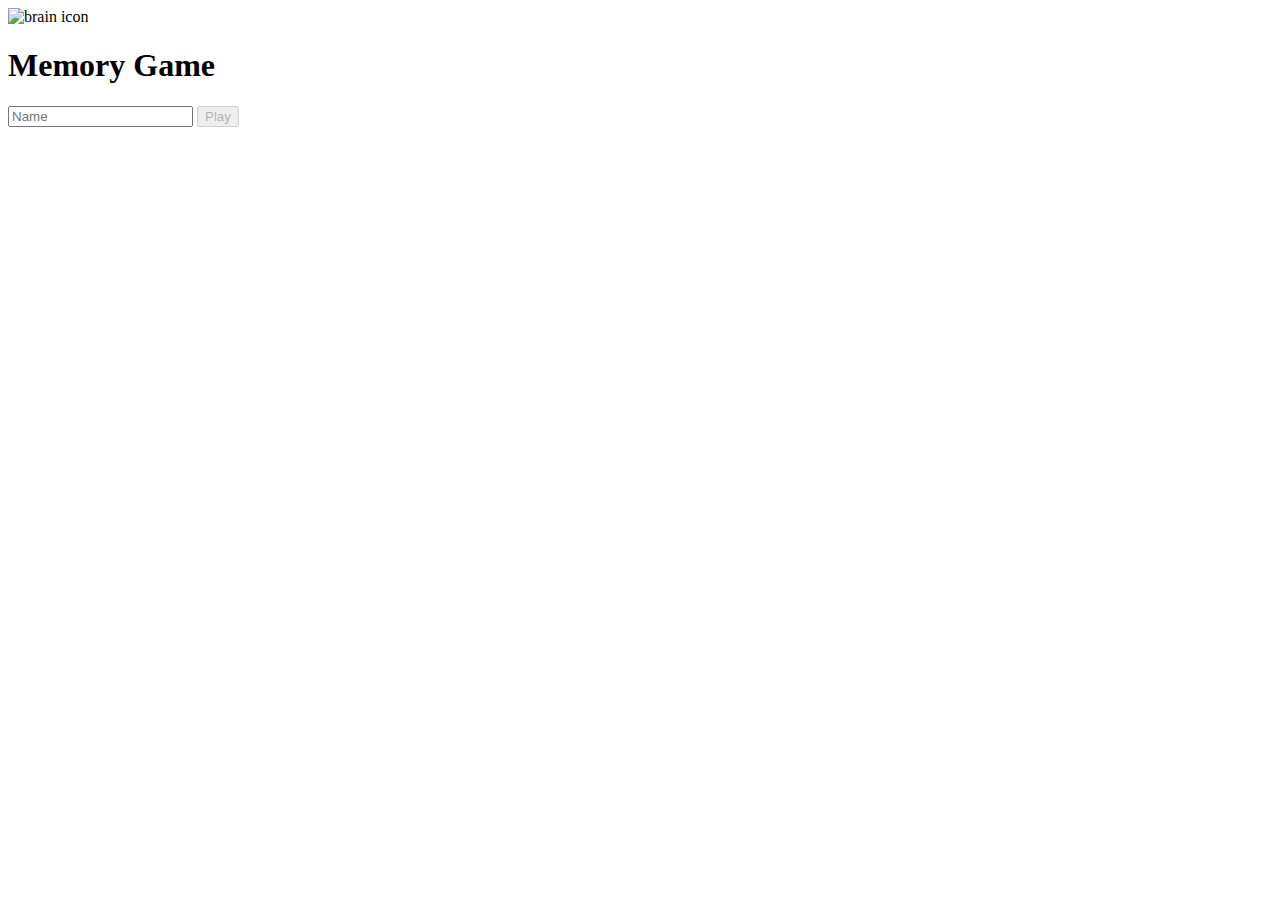
==== index.html @ 6165ec0e "teste" ====
<!DOCTYPE html>
<html lang="en">
<head>
  <meta charset="UTF-8">
  <meta name="viewport" content="width=device-width, initial-scale=1.0">

  <link rel="stylesheet" href="./css/reset.css">
  <link rel="stylesheet" href="./css/login.css">

  <script defer src="./js/login.js"></script>

  <title>Memória | Login</title>
</head>
<body>
  
  <form class="login-form">

    <div class="login__header">
      <img src="./images/brain.png" alt="brain icon">
      <h1>Memory Game</h1>
    </div>

    <input type="text" placeholder="Name" class="login__input">
    <button type="submit" class="login__button" disabled>Play</button>

  </form>

</body>
</html>
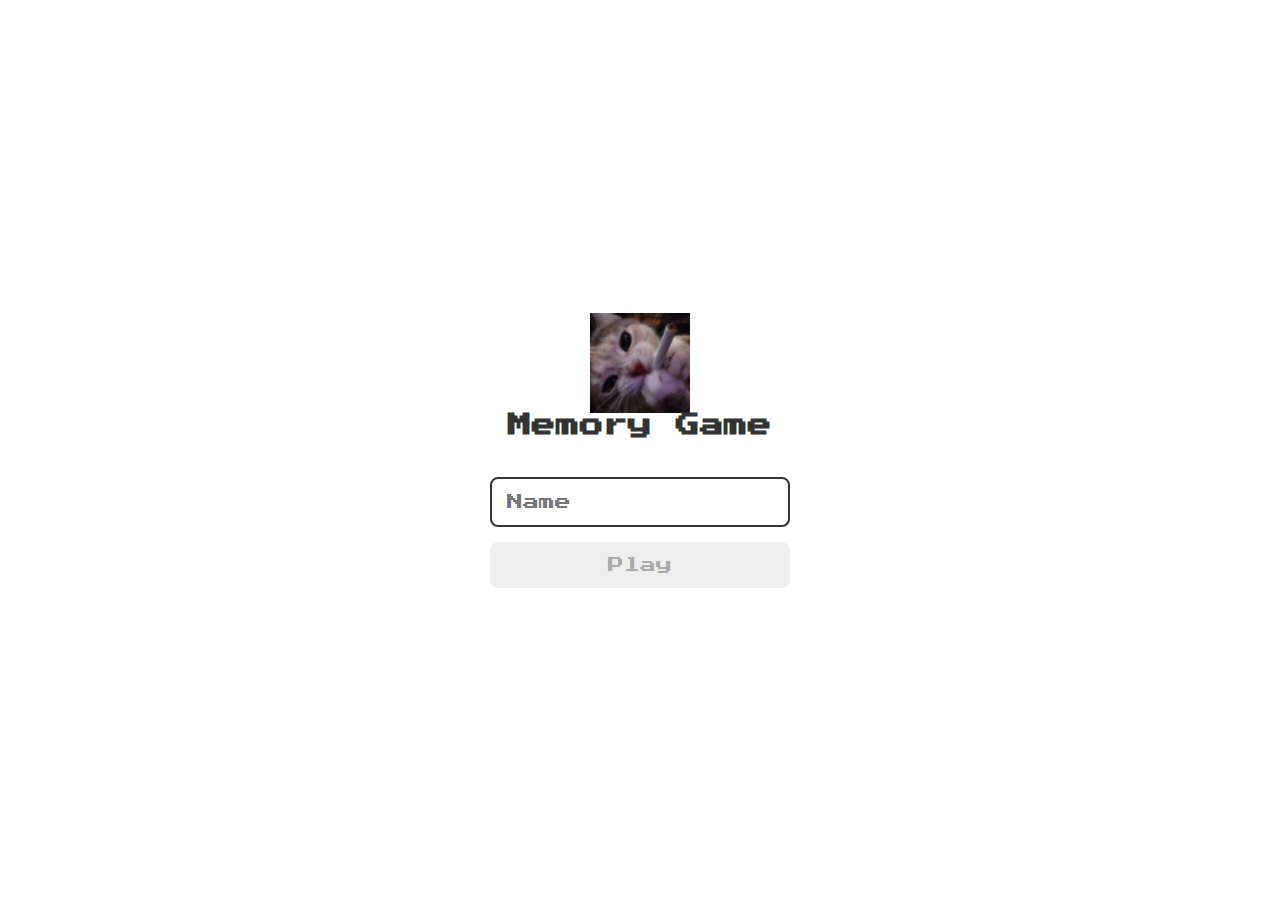
==== commit a7e1a692: "arrumando imagens" ====
--- a/index.html
+++ b/index.html
@@ -16,7 +16,7 @@
   <form class="login-form">
 
     <div class="login__header">
-      <img src="./images/brain.png" alt="brain icon">
+      <img src="./images/gato_fumante.jpg" alt="gato icon">
       <h1>Memory Game</h1>
     </div>
 
--- a/css/login.css
+++ b/css/login.css
@@ -0,0 +1,52 @@
+.login-form {
+    align-items: center;
+    display: flex;
+    flex-direction: column;
+    height: 100vh;
+    justify-content: center;
+  }
+  .login__header {
+    align-items: center;
+    display: flex;
+    flex-direction: column;
+    justify-content: center;
+    margin-bottom: 40px;
+  }
+  
+  .login__header img {
+    width: 100px;
+  }
+  
+  .login__header h1 {
+    color: #333;
+    font-size: 1.5em;
+  }
+  
+  .login__input {
+    border: 2px solid #333;
+    border-radius: 8px;
+    color: #333;
+    font-size: 1em;
+    margin-bottom: 15px;
+    max-width: 300px;
+    outline: none;
+    padding: 15px;
+    width: 100%;
+  }
+  
+  .login__button {
+    background-color: #ee665c;
+    border-radius: 8px;
+    color: #fff;
+    cursor: pointer;
+    font-size: 1em;
+    max-width: 300px;
+    padding: 15px;
+    width: 100%;
+  }
+  
+  .login__button:disabled {
+    background-color: #eee;
+    color: #aaa;
+    cursor: auto;
+  }